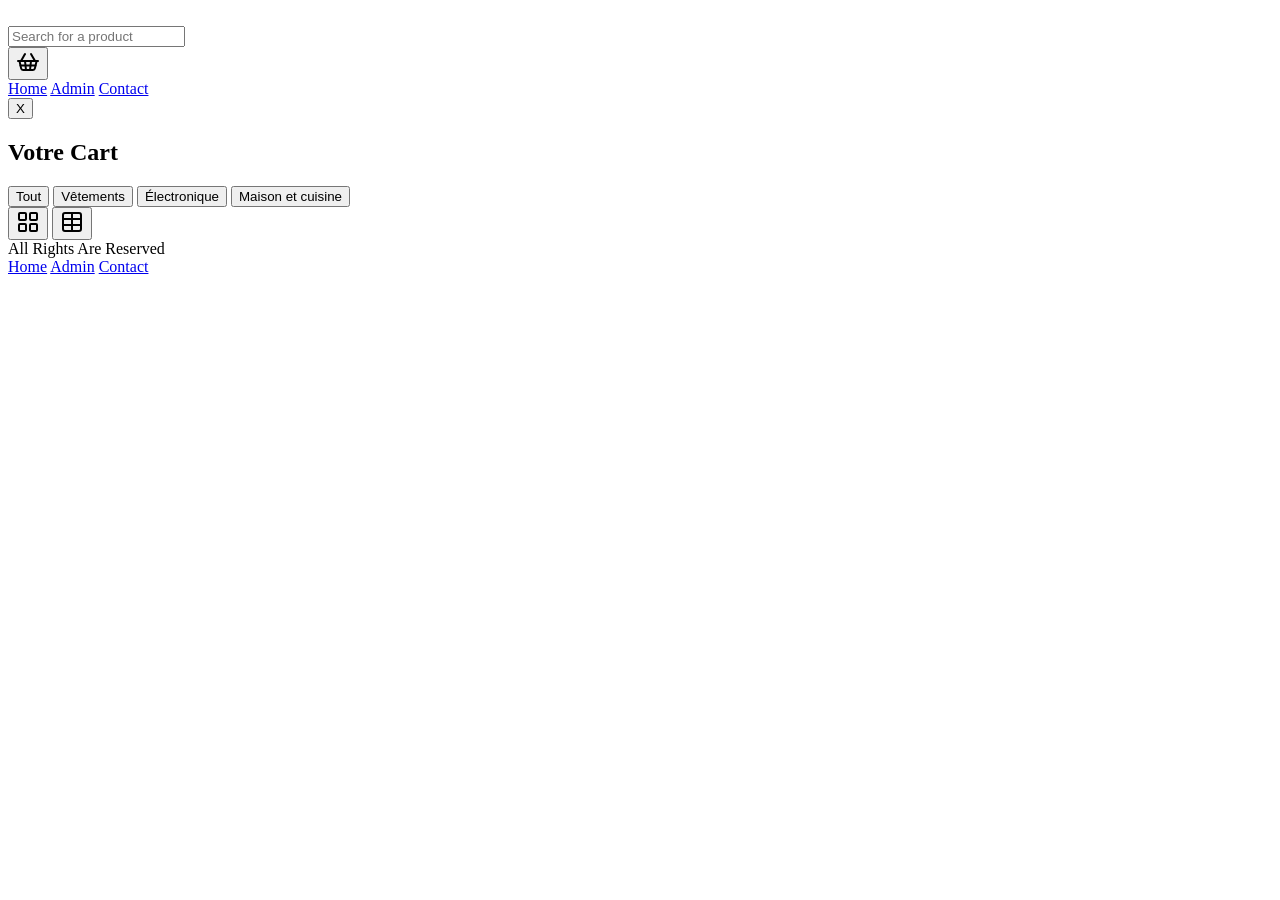
==== auchan/index.html @ 7a4f25f7 "feat : adding filter & pagination & filter by category" ====
<!DOCTYPE html>
<html lang="fr">

<head>
    <meta charset="UTF-8">
    <meta name="viewport" content="width=device-width, initial-scale=1.0">
    <link rel="stylesheet" href="css/style.css">
    <script src="https://cdn.jsdelivr.net/npm/@tailwindcss/browser@4"></script>
    <!-- <script src="https://kit.fontawesome.com/a076d05399.js" crossorigin="anonymous"></script> -->
    <title>Auchan Boutique</title>
</head>

<body class="">

    <header class=" border-b border-stone-300 ">
        <nav class="px-4 py-4 md:px-8">
            <div class="flex flex-col gap-4 md:flex-row md:items-center md:justify-between">

                <a href="index.html" class="text-black text-center font-bold text-2xl text-black shrink-0"> <img
                        src="https://www.auchan.fr/xch/v8/content-renderer/sav_20261005-01/images/auchan-logo-desktop.svg"
                        alt=""></a>
                <div class="w-full md:max-w-md lg:max-w-xl">
                    <input type="search" name="" id="filter" placeholder="Search for a product"
                        class="w-full border border-stone-300 bg-white focus:ring-2 focus:ring-greeen-500 rounded-xl w-full h-10 text-start p-2 ">
                </div>
                <div class="flex items-center self-end md:self-auto shrink-0 ">
                    <button id="cart-btn" class="initial-flex items-center" aria-label="Open cart">
                        <span class="rounded-xl border border-transparent hover:bg-blue-100 hover:border-blue-500">
                            <svg xmlns="http://www.w3.org/2000/svg" width="24" height="24" viewBox="0 0 24 24"
                                fill="none" stroke="#000000" stroke-width="2" stroke-linecap="round"
                                stroke-linejoin="round" class="lucide lucide-shopping-basket preview-icon">
                                <path d="m15 11-1 9" />
                                <path d="m19 11-4-7" />
                                <path d="M2 11h20" />
                                <path d="m3.5 11 1.6 7.4a2 2 0 0 0 2 1.6h9.8a2 2 0 0 0 2-1.6l1.7-7.4" />
                                <path d="M4.5 15.5h15" />
                                <path d="m5 11 4-7" />
                                <path d="m9 11 1 9" />
                            </svg>
                        </span>
                        <span id="showingPrice" class="font-bold text-black px-2"></span>
                    </button>
                </div>
        </nav>
        <div class="flex flex-wrap gap-6 mb-2 text-sm font-medium place-content-center">
                    <a href="index.html" class="hover:text-red-800 hover:underline">Home</a>
                    <a href="admin.html" class="hover:text-red-800 hover:underline">Admin</a>
                    <a href="contact.html" class="hover:text-red-800 hover:underline">Contact</a>
                </div>
                <div id="show-cart"></div>
                <aside id="cart-area">
                     <button id="close-cart" class="bg-black w-10 h-10 rounded-3xl text-white font-bold">X</button>
                     
                    <h2 class="text-center font-bold rounded-xl bg-white shadow p-2"> Votre Cart </h2>
                    <div id="productsInCart" class="grid grid-cols-1 gap-2 p-2">
                        
                    </div>
                </aside>
    </header>
     
<main>
    <div class="px-4 py-4 flex gap-2">
        <section class="product-Catalog w-full px-4 py-4 font-bold">
            <div class="catalog-Header bg-white w-full p-2 mb-4 rounded-xl shadow-sm">
                <div class="m-2 flex flex-col md:flex-row md:items-center justify-between gap-4">
                    <div class="categories flex flex-wrap items-center gap-2">
                        <button data-category="Tout" class="bg-gray-200 border border-gray-300 rounded-lg px-4 py-2 focus:outline-none focus:ring-2 focus:ring-blue-500">
                            Tout
                        </button>
                        <button data-category="Vêtements" class="px-4 py-2 rounded-lg hover:bg-gray-100 transition">
                            Vêtements
                        </button>
                        <button data-category="Électronique" class="px-4 py-2 rounded-lg hover:bg-gray-100 transition">
                            Électronique
                        </button>
                        <button data-category="Maison et cuisine" class="px-4 py-2 rounded-lg hover:bg-gray-100 transition">
                            Maison et cuisine
                        </button>
                    </div>
                    <div class="flex items-center gap-3 bg-gray-100 p-2 rounded-lg w-fit">
                        <button
                            id="gridView"
                            class="hover:text-red-500 cursor-pointer transition"
                            aria-label="Grid view">
                            <svg xmlns="http://www.w3.org/2000/svg"
                                width="24" height="24"
                                viewBox="0 0 24 24"
                                fill="none" stroke="currentColor"
                                stroke-width="2"
                                stroke-linecap="round"
                                stroke-linejoin="round">
                                <rect width="7" height="7" x="3" y="3" rx="1"/>
                                <rect width="7" height="7" x="14" y="3" rx="1"/>
                                <rect width="7" height="7" x="14" y="14" rx="1"/>
                                <rect width="7" height="7" x="3" y="14" rx="1"/>
                            </svg>
                        </button>

                        <button
                            id="listView"
                            class="hover:text-red-500 cursor-pointer transition"
                            aria-label="List view">
                            <svg xmlns="http://www.w3.org/2000/svg"
                                width="24" height="24"
                                viewBox="0 0 24 24"
                                fill="none" stroke="currentColor"
                                stroke-width="2"
                                stroke-linecap="round"
                                stroke-linejoin="round">
                                <path d="M12 3v18"/>
                                <rect width="18" height="18" x="3" y="3" rx="2"/>
                                <path d="M3 9h18"/>
                                <path d="M3 15h18"/>
                            </svg>
                        </button>

                    </div>
                </div>
            </div>
            <div id="product-container" class="grid grid-cols-1 gap-4 sm:grid-cols-2 lg:grid-cols-3 xl:grid-cols-6">
            </div>
            <div id="pagination" class="mt-6 flexx justify-center items-center gap-2"></div>
            <div id="items" class="mt-4"></div>

        </section>
    </div>
</main>

    <script type="module" src="./js/main.js"></script>
</body>
<footer class="bg-white w-full flex flex-col items-center justify-center px-4 py-5">
    <div class="">
        <span>All Rights Are Reserved</span>
    </div>
    <div class="flex flex-wrap gap-6 mt-5 text-sm font-medium place-content-center ">
        <a href="index.html" class="hover:text-red-800 hover:underline">Home</a>
        <a href="admin.html" class="hover:text-red-800 hover:underline">Admin</a>
        <a href="contact.html" class="hover:text-red-800 hover:underline">Contact</a>
    </div>
</footer>

</html>
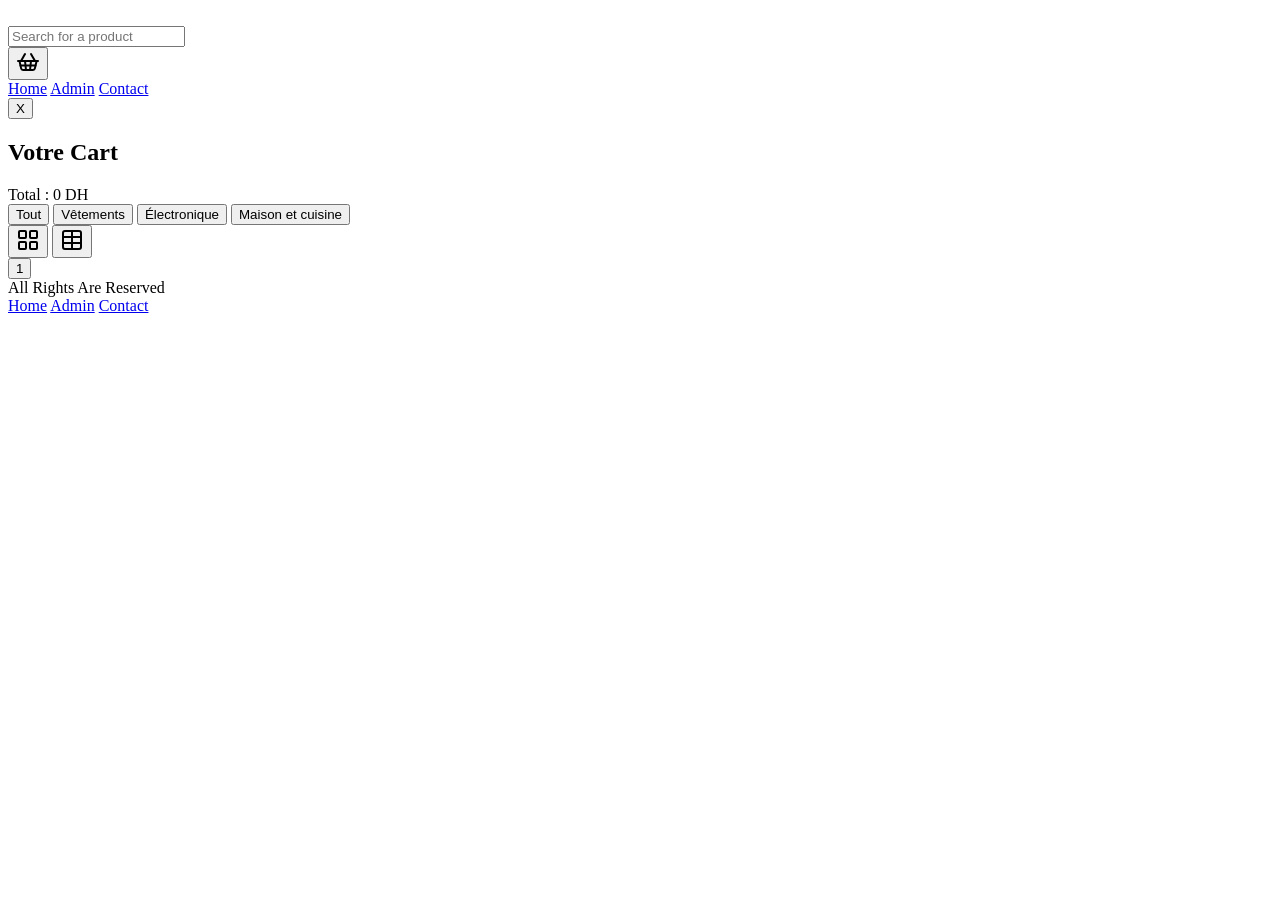
==== commit 1ca9a6da: "feat : adding add to cart function + delete product from cart + quantity logic" ====
--- a/auchan/index.html
+++ b/auchan/index.html
@@ -23,7 +23,7 @@
                     <input type="search" name="" id="filter" placeholder="Search for a product"
                         class="w-full border border-stone-300 bg-white focus:ring-2 focus:ring-greeen-500 rounded-xl w-full h-10 text-start p-2 ">
                 </div>
-                <div class="flex items-center self-end md:self-auto shrink-0 ">
+                <div class="flex items-center self-end md:self-auto shrink-0 h-4">
                     <button id="cart-btn" class="initial-flex items-center" aria-label="Open cart">
                         <span class="rounded-xl border border-transparent hover:bg-blue-100 hover:border-blue-500">
                             <svg xmlns="http://www.w3.org/2000/svg" width="24" height="24" viewBox="0 0 24 24"
@@ -53,7 +53,6 @@
                      
                     <h2 class="text-center font-bold rounded-xl bg-white shadow p-2"> Votre Cart </h2>
                     <div id="productsInCart" class="grid grid-cols-1 gap-2 p-2">
-                        
                     </div>
                 </aside>
     </header>
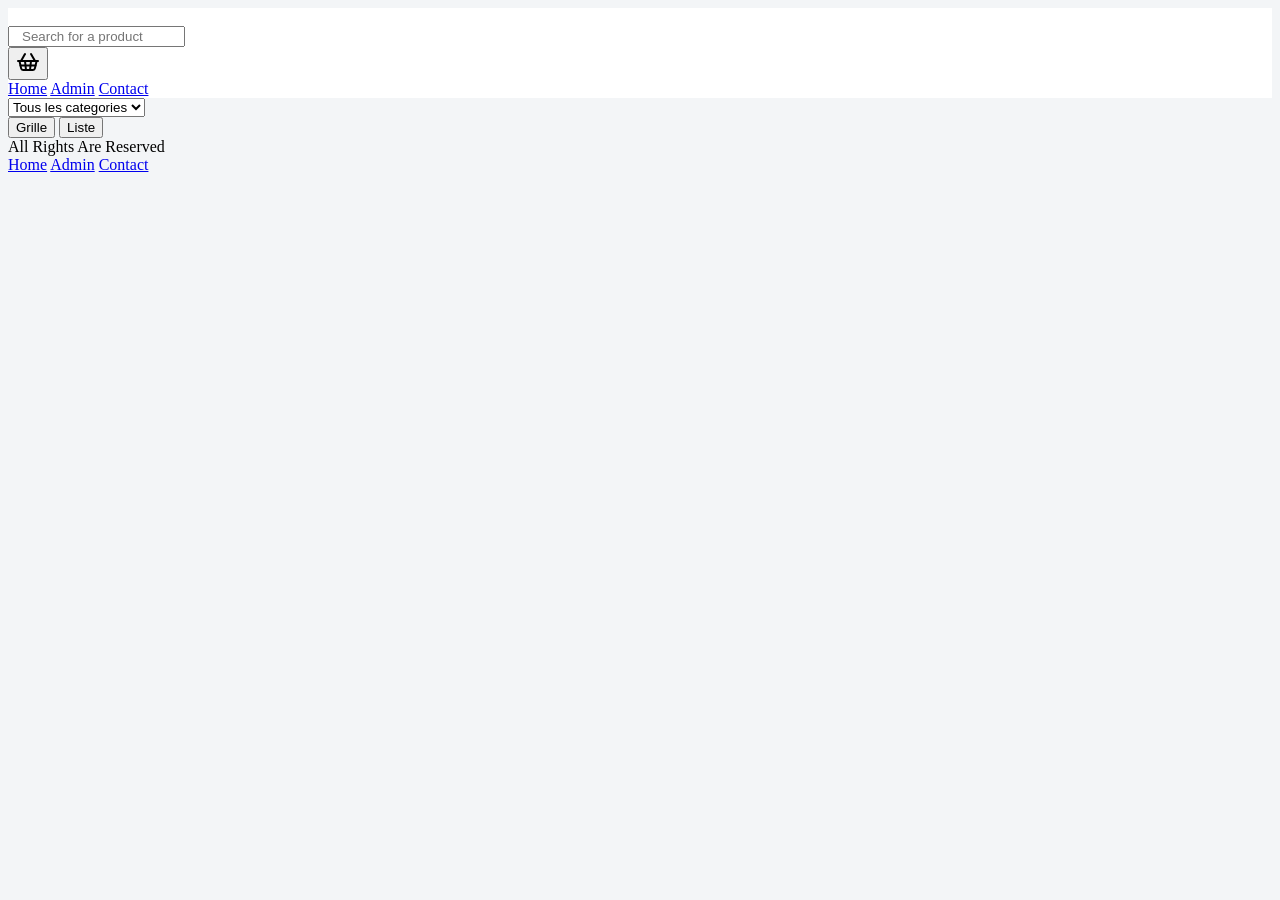
==== commit b53b3429: "resolving a conflit" ====
--- a/auchan/index.html
+++ b/auchan/index.html
@@ -23,7 +23,7 @@
                     <input type="search" name="" id="filter" placeholder="Search for a product"
                         class="w-full border border-stone-300 bg-white focus:ring-2 focus:ring-greeen-500 rounded-xl w-full h-10 text-start p-2 ">
                 </div>
-                <div class="flex items-center self-end md:self-auto shrink-0 h-4">
+                <div class="flex items-center self-end md:self-auto shrink-0 ">
                     <button id="cart-btn" class="initial-flex items-center" aria-label="Open cart">
                         <span class="rounded-xl border border-transparent hover:bg-blue-100 hover:border-blue-500">
                             <svg xmlns="http://www.w3.org/2000/svg" width="24" height="24" viewBox="0 0 24 24"
@@ -53,78 +53,43 @@
                      
                     <h2 class="text-center font-bold rounded-xl bg-white shadow p-2"> Votre Cart </h2>
                     <div id="productsInCart" class="grid grid-cols-1 gap-2 p-2">
+                        <div class="grid grid-rows-3 bg-white shadow rounded-xl w-full p-2">
+                            <span> Image Here</span>
+                            <h2> Ttile of product</h2>
+                            <span> Total : 180DH</span>
+                        </div>
                     </div>
                 </aside>
     </header>
-     
-<main>
-    <div class="px-4 py-4 flex gap-2">
-        <section class="product-Catalog w-full px-4 py-4 font-bold">
-            <div class="catalog-Header bg-white w-full p-2 mb-4 rounded-xl shadow-sm">
-                <div class="m-2 flex flex-col md:flex-row md:items-center justify-between gap-4">
-                    <div class="categories flex flex-wrap items-center gap-2">
-                        <button data-category="Tout" class="bg-gray-200 border border-gray-300 rounded-lg px-4 py-2 focus:outline-none focus:ring-2 focus:ring-blue-500">
-                            Tout
-                        </button>
-                        <button data-category="Vêtements" class="px-4 py-2 rounded-lg hover:bg-gray-100 transition">
-                            Vêtements
-                        </button>
-                        <button data-category="Électronique" class="px-4 py-2 rounded-lg hover:bg-gray-100 transition">
-                            Électronique
-                        </button>
-                        <button data-category="Maison et cuisine" class="px-4 py-2 rounded-lg hover:bg-gray-100 transition">
-                            Maison et cuisine
-                        </button>
-                    </div>
-                    <div class="flex items-center gap-3 bg-gray-100 p-2 rounded-lg w-fit">
-                        <button
-                            id="gridView"
-                            class="hover:text-red-500 cursor-pointer transition"
-                            aria-label="Grid view">
-                            <svg xmlns="http://www.w3.org/2000/svg"
-                                width="24" height="24"
-                                viewBox="0 0 24 24"
-                                fill="none" stroke="currentColor"
-                                stroke-width="2"
-                                stroke-linecap="round"
-                                stroke-linejoin="round">
-                                <rect width="7" height="7" x="3" y="3" rx="1"/>
-                                <rect width="7" height="7" x="14" y="3" rx="1"/>
-                                <rect width="7" height="7" x="14" y="14" rx="1"/>
-                                <rect width="7" height="7" x="3" y="14" rx="1"/>
-                            </svg>
-                        </button>
-
-                        <button
-                            id="listView"
-                            class="hover:text-red-500 cursor-pointer transition"
-                            aria-label="List view">
-                            <svg xmlns="http://www.w3.org/2000/svg"
-                                width="24" height="24"
-                                viewBox="0 0 24 24"
-                                fill="none" stroke="currentColor"
-                                stroke-width="2"
-                                stroke-linecap="round"
-                                stroke-linejoin="round">
-                                <path d="M12 3v18"/>
-                                <rect width="18" height="18" x="3" y="3" rx="2"/>
-                                <path d="M3 9h18"/>
-                                <path d="M3 15h18"/>
-                            </svg>
-                        </button>
-
+        <main>
+        <div class="py-4 px-4 flex gap-2 ">
+            <section class="product-Catalog w-full  px-4 py-4 font-bold">
+                <div class="catalog-Header bg-white w-full p-2 mb-4 rounded-xl">
+                    <div class="m-2 flex flex-row-3 place-content-between">
+                        <div class="">
+                            <select name="" id="" class="border border-stone-300 rounded-xl p-1">
+                                <option value="Tous les categories">Tous les categories</option>
+                                <option value="Vêtements">Vêtements</option>
+                                <option value="Électronique">Électronique</option>
+                                <option value="Maison et cuisine">Maison et cuisine</option>
+                                <option value="Alimentation">Alimentation</option>
+                            </select>
+                        </div>
+                        <div class="space-x-4">
+                            <button id="gridView" class="hover:text-red-500 cursor-pointer">Grille</button>
+                            <button id="listView" class="hover:text-red-500 cursor-pointer">Liste</button>
+                        </div>
                     </div>
                 </div>
-            </div>
-            <div id="product-container" class="grid grid-cols-1 gap-4 sm:grid-cols-2 lg:grid-cols-3 xl:grid-cols-6">
-            </div>
-            <div id="pagination" class="mt-6 flexx justify-center items-center gap-2"></div>
-            <div id="items" class="mt-4"></div>
+                <div id="product-container" class="grid grid-cols-1 gap-4 sm:grid-cols-2 lg:grid-cols-3 xl:grid-cols-6">
 
-        </section>
-    </div>
-</main>
+                </div>
 
+                <div id="items" class=""></div>
+                <nav id="pagination" class=""></nav>
+            </section>
+        </div>
+    </main>
     <script type="module" src="./js/main.js"></script>
 </body>
 <footer class="bg-white w-full flex flex-col items-center justify-center px-4 py-5">
--- a/auchan/css/style.css
+++ b/auchan/css/style.css
@@ -0,0 +1,45 @@
+::placeholder{
+    text-align: start;
+    padding-left: 10px;
+}
+body {
+    background-color: #F3F5F7;
+}
+header {
+    background-color: #ffffff;
+}
+#cart-area {
+    position: fixed;
+    top:0;
+    right: 0;
+    width: 320px;
+    max-width: 100%;
+    height: 100%;
+    background-color: rgb(245, 241, 241);
+    padding: 20px;
+    box-shadow: -2px;
+    transform: translateX(100%);
+    transition: transform 0.3s ease;
+    z-index: 1001;
+    visibility: hidden;
+}
+#cart-area.open{
+    transform: translateX(0);
+    visibility: visible;
+}
+#show-cart {
+    
+    position: fixed;
+    inset: 0;
+    background: rgb(0 ,0, 0,0.4 );
+    opacity: 0;
+    pointer-events: none;
+    transition: opacity 0.3s ease;
+    z-index: 1000;
+
+}
+#show-cart.open {
+    
+    opacity: 1;
+    pointer-events: auto;
+}
